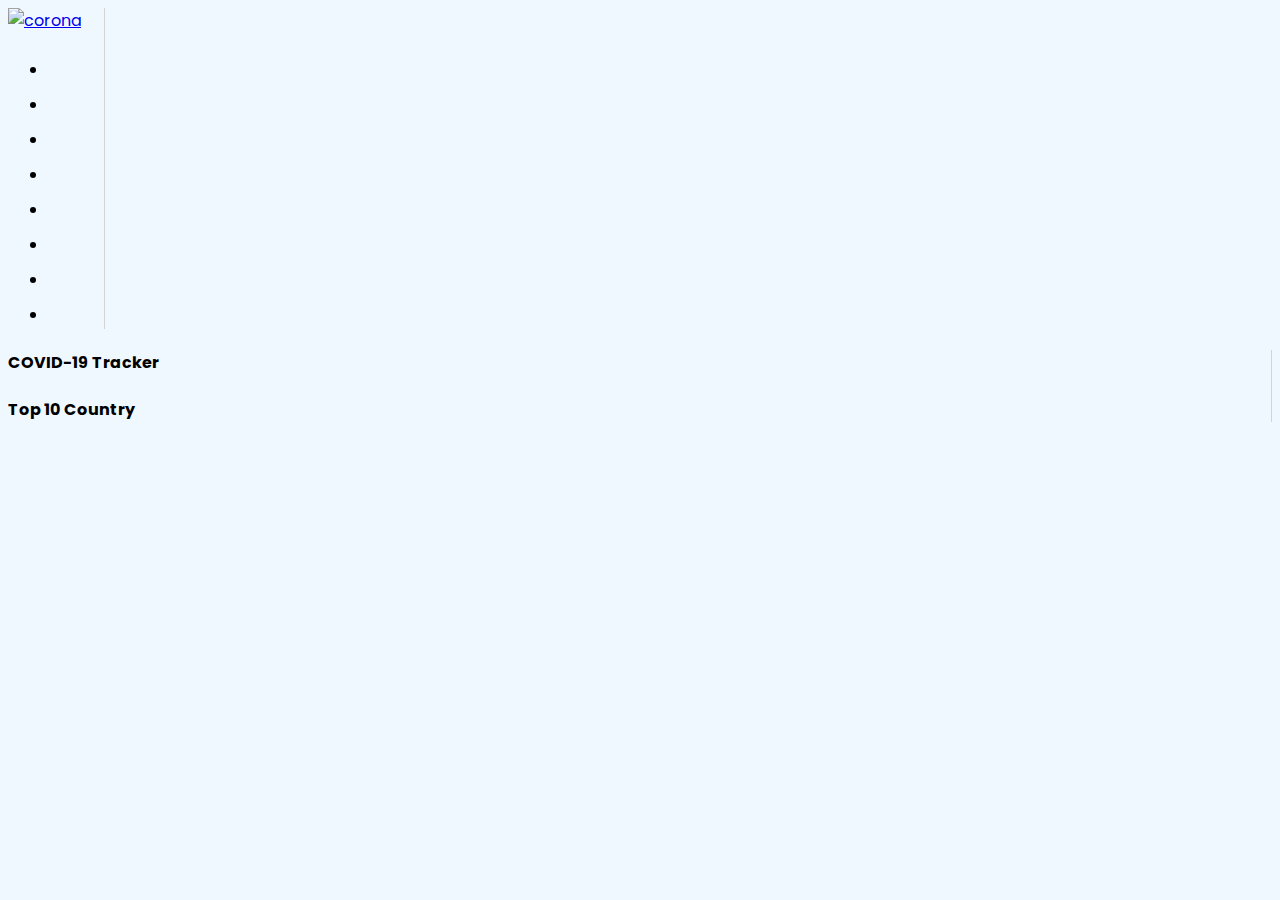
==== tracker02.html @ 98ab6f69 "baseTracker" ====
<!DOCTYPE html>
<html lang="en">
  <head>
    <meta charset="UTF-8" />
    <meta http-equiv="X-UA-Compatible" content="IE=edge" />
    <meta name="viewport" content="width=device-width, initial-scale=1.0" />
    <title>Traker 02</title>

    <!-- Boostrap cdn styles -->
    <link
      href="https://cdn.jsdelivr.net/npm/bootstrap@5.1.3/dist/css/bootstrap.min.css"
      rel="stylesheet"
      integrity="sha384-1BmE4kWBq78iYhFldvKuhfTAU6auU8tT94WrHftjDbrCEXSU1oBoqyl2QvZ6jIW3"
      crossorigin="anonymous"
    />
    <!-- My Styles Css -->
    <link rel="stylesheet" href="./css/styles.css" />
    <!-- Font Awesome -->
    <link
      rel="stylesheet"
      href="https://cdnjs.cloudflare.com/ajax/libs/font-awesome/6.0.0-beta3/css/all.min.css"
      integrity="sha512-Fo3rlrZj/k7ujTnHg4CGR2D7kSs0v4LLanw2qksYuRlEzO+tcaEPQogQ0KaoGN26/zrn20ImR1DfuLWnOo7aBA=="
      crossorigin="anonymous"
      referrerpolicy="no-referrer"
    />
  </head>
  <body>
    <main class="d-flex">
      <section>
        <div
          class="d-flex flex-column flex-shrink-0 bg-gray-tracker col-2 vh-100 d-flex justify-content-center bar-tracker"
          style="width: 6rem"
        >
          <a
            href="./index.html"
            class="d-block d-flex justify-content-center align-items-center pt-4 pb-4"
            ><img
              class="logo-traker rotate"
              src="./images/coronavirus.png"
              alt="corona"
          /></a>
          <ul class="nav nav-pills nav-flush flex-column mb-auto text-center">
            <li class="nav-item">
              <a href="./traker01.html" class="nav-link">
                <i class="far fa-clock text-blue-primary icon-track"></i>
              </a>
            </li>
            <li class="nav-item">
              <a href="./tracker02.html" class="nav-link">
                <i class="fas fa-bars text-blue-primary icon-track"></i>
              </a>
            </li>
            <li class="nav-item">
              <a href="./tracker03.html" class="nav-link">
                <i class="fas fa-th-large text-blue-primary icon-track"></i>
              </a>
            </li>
            <li class="nav-item">
              <a href="./tracker04.html" class="nav-link">
                <i class="far fa-folder text-blue-primary icon-track"></i>
              </a>
            </li>
            <li class="nav-item">
              <a href="./tracker05.html" class="nav-link">
                <i class="fas fa-crop-alt text-blue-primary icon-track"></i>
              </a>
            </li>
            <li class="nav-item">
              <a href="./tracker06.html" class="nav-link">
                <i class="fas fa-random text-blue-primary icon-track"></i>
              </a>
            </li>
            <li class="nav-item">
              <a href="./tracker07.html" class="nav-link">
                <i
                  class="fas fa-globe-americas text-blue-primary icon-track"
                ></i>
              </a>
            </li>
            <li class="nav-item">
              <a href="./tracker08.html" class="nav-link">
                <i class="far fa-comment-alt text-blue-primary icon-track"></i>
              </a>
            </li>
          </ul>

          <div class="d-flex flex-column btn-circle-content">
            <card
              class="btn-circle btn-circle-track bg-blue d-flex justify-content-center align-items-center"
            >
              <i class="fas fa-headset fs-4"></i>
            </card>
            <card
              class="btn-circle btn-circle-track bg-green d-flex justify-content-center align-items-center"
            >
              <i class="fas fa-shopping-cart fs-4"></i>
            </card>
          </div>
        </div>
      </section>

      <section class="nav-info bg-white">
        <div class="d-flex flex-column" style="width: 25rem">
          <h4 class="py-4 p-4 pb-0 fw-bold fs-3">COVID-19 Tracker</h4>

          <div class="total-cases p-3" id="barra_info_superior">
            <!-- <div
              class="card border-0 bg-tracker-pink p-3 mb-3 d-flex flex-row align-items-center justify-content-between total-case"
            >
              <p class="mb-0 me-4 text-blue-primary fw-bold">Total Case</p>
              <span class="text-secondary letter-button-tracker"
                >+145641544</span
              >
              <span class="fs-3 text-danger fw-bold">38784564</span>
            </div>
            <div
              class="card border-0 bg-tracker-pink2 p-3 mb-3 d-flex flex-row align-items-center justify-content-between active-case"
            >
              <p class="mb-0 me-4 text-blue-primary fw-bold">Active Case</p>
              <span class="fs-3 text-orange fw-bold">378574839</span>
            </div>
            <div
              class="card border-0 bg-tracker-green p-3 mb-3 d-flex flex-row align-items-center justify-content-between recovered-case"
            >
              <p class="mb-0 me-4 text-blue-primary fw-bold">Recovered Case</p>
              <span class="text-secondary letter-button-tracker">+0</span>
              <span class="fs-3 text-success fw-bold">38745645</span>
            </div>
            <div
              class="card border-0 bg-tracker-blue p-3 mb-3 d-flex flex-row align-items-center justify-content-between deaths-case"
            >
              <p class="mb-0 me-4 text-blue-primary fw-bold">Deaths Case</p>
              <span class="text-secondary letter-button-tracker">+874545</span>
              <span class="fs-3 text-primary fw-bold">38745645</span>
            </div> -->
          </div>
          <div class="Top 10 Country p-3">
            <h4 class="fs-3">Top 10 Country</h4>
            <div class="p-3" id="barra_paises">

            </div>
            <!-- <h4 class="fs-3">Top 10 Country</h4>
            <div
              class="card d-flex flex-row justify-content-between align-items-center p-2 shadow-sm border-1 countries"
            >
              <div
                class="d-flex flex-row justify-content-center align-items-center"
              >
                <img
                  class="img-countries me-2"
                  src="./images/bandera_colombia.png"
                  alt="fly"
                />
                <p class="mb-0">USA</p>
              </div>
              <div>
                <p class="mb-0 text-blue-primary">546467644</p>
              </div>
            </div>
          </div>
        </div> -->
      </section>

      <section class="track01 bg-warning w-100 p-3" id="track01">
        <!-- <div class="card">
          <div
            class="d-flex flex-row justify-content-between align-items-center"
          >
            <div class="">
              <div class="form-group">
                  <select name="" id="select_countries" class="btn" onchange="khowCountry()">
                      
                  </select>
              </div>
            </div>
            <div>
              <p>Fecha</p>
            </div>
          </div>
        </div>

        <div class="card" id="cardCountry">

        </div> -->
      </section>
    </main>

    <!-- Script Boosttrap -->
    <script
      src="https://cdn.jsdelivr.net/npm/bootstrap@5.1.3/dist/js/bootstrap.bundle.min.js"
      integrity="sha384-ka7Sk0Gln4gmtz2MlQnikT1wXgYsOg+OMhuP+IlRH9sENBO0LRn5q+8nbTov4+1p"
      crossorigin="anonymous"
    ></script>
    <!-- Script js main -->
    <script src="./js/track02.js"></script>
  </body>
</html>
---- css/styles.css ----
@import url("https://fonts.googleapis.com/css2?family=Poppins:ital,wght@0,100;0,200;0,300;0,400;0,500;0,600;0,700;0,800;0,900;1,100;1,200;1,300;1,400;1,500;1,600;1,700;1,800;1,900&display=swap");
* {
    transition: all 0.2s ease-in;
}

.title_wash {
    font-family: "Poppins", sans-serif;
    color: #121158;
    padding-top: 2rem;
}

.subtitle_wash {
    font-family: "Poppins", sans-serif;
    color: #293f73;
}

.img_wash {
    padding: 2rem;
}


/*------card_phone-------*/

.app-wrapper {
  padding: 100px 130px;
  border-radius: 10px;
  margin-top: 100px;
  padding: 100px 130px;
  border-radius: 10px;
  margin-top: 100px;
}

.app-bg {
    background: linear-gradient(to right, #1e0c9d, #06cdec);
    border-radius: 1rem;
    padding: 2rem;
}

.app-wrap h1 {
    font-size: 50px;
    font-weight: bold;
    line-height: 60px;
    margin-bottom: 20px;
    letter-spacing: 1px;
}

.app-wrap p {
    color: #eee;
}

.app-wrap .app-phone {
    float: right;
    position: absolute;
}

.img-phone {
  vertical-align: middle;
  border-style: none;
  width: auto;
  transform: translateY(-9rem);
}
@media (max-width: 960px) {
    .img-phone {
        transform: translateY(1rem);
    }
    
}

.app-wrap-content {
   display: flex;
   flex-direction: column;
   padding: 1rem 4rem 4rem 4rem;
}

.section_news {
    padding: 60px;
}

.title_news {
    font-family: "Poppins", sans-serif;
    color: #121158;
    padding-top: 100px;
}

.subtitle_news {
    color: #293f73;
}

.footer-wraper {
    padding: 70px;
    background-color: #1b2a4e;
}

.bottom-logo {
    padding: 5px;
    line-height: 30px;
}

.social-share a {
    color: white;
    width: 40px;
    border-radius: 50%;
    padding: 5px;
    background-color: #293F73;
}

.social-share a:hover {
    background-color: #fff;
    transition: all 0.5s;
    color: #1b2a4e;
}

.parrafo_footer {
    font-size: 13px;
    color: #8686b5;
}

.copyright {
    margin: 0;
    font-size: 13px;
    color: #8686b5;
}

span {
    color: white;
}

.lower-footer {
    background-color: #1b2a4e;
}

.widget-title {
    color: white;
    font-size: 15px;
    font-weight: 600;
}

.bottom-widget {
    font-size: 13px;
    color: #8686b5;
    line-height: 1.75;
}

.bottom-widget li {
    list-style: none;
}

.bottom-widget a {
    list-style: none;
    text-decoration: none;
    text-align: center;
    color: #8686b5;
    line-height: 3;
}

.parrafo_news {
    color: #121158;
    font-weight: 700;
}

.item_news {
    color: #3639AE;
    font-weight: bold;
}

.card-body {
    line-height: 3;
}

.post-meta {
    display: flex;
    list-style: none;
    justify-content: space-between;
}

.bi-chat-left {
    color: gray;
    padding-right: 10px;
}

.bi-stopwatch {
    color: gray;
    padding-right: 10px;
}

.item_new {
    color: gray;
}

.spreads {
    margin-top: 5%;
}

.title {
    color: #121158;
    font-family: "Poppins", sans-serif;
    margin-top: 10%;
}

.title2 {
    color: #293f73;
    font-size: 53px;
    font-weight: 680;
    margin-bottom: 50px;
    font-family: "Poppins", sans-serif;
}

.imagen {
    margin-top: 50px;
    border-radius: 10px 10px 0 0;
    overflow: hidden;
    box-shadow: 0px 30px 60px rgba(132, 132, 167, 0.45);
}

img {
    height: 100%;
    width: 100%;
}

.content {
    background: #fff;
    box-shadow: 0px 30px 60px rgba(160, 159, 202, 0.45);
    padding: 30px;
    border-radius: 0 0 10px 10px;
    position: relative;
    margin-top: 0px;
}

.content h4 {
    font-size: 24px;
    font-weight: bold;
    margin-bottom: 15px !important;
    color: #121158;
    font-family: "Poppins", sans-serif;
}

.content p {
    font-size: 16px;
    color: #515184;
    font-family: "Poppins", sans-serif;
}

:root {
    --blue: #007bff;
    --indigo: #6610f2;
    --purple: #6f42c1;
    --pink: #e83e8c;
    --red: #dc3545;
    --orange: #fd7e14;
    --yellow: #ffc107;
    --green: #28a745;
    --teal: #20c997;
    --cyan: #17a2b8;
    --white: #fff;
    --gray: #6c757d;
    --gray-dark: #343a40;
    --primary: #3639AE;
    --secondary: #673BB7;
    --success: #10d876;
    --info: #2754e6;
    --warning: #FE9431;
    --danger: #E50202;
    --light: #F8F9FE;
    --dark: #262F5A;
}

body {
    font-size: 1rem;
    font-family: 'Poppins', sans-serif;
    background: aliceblue;
}

.bg-blue-primary {
    background-color: #3639AE !important;
}

.text-blue-primary {
    color: #3639AE !important;
}

.text-blue-secondary {
    color: #673BB7 !important;
}

.text-blue-dark {
    color: #262F5A !important;
}

.front {
    z-index: 100;
}

.header {
    height: 100vh;
    background-image: linear-gradient(to right, rgba(30, 12, 124, 0.75), rgba(6, 205, 236, 0.75)), url(../images/3626307.jpg);
    background-size: cover;
    background-repeat: no-repeat;
    position: relative;
}

.btn-nav {
    border-top-left-radius: 1rem;
    border-top-right-radius: 1rem;
    border-bottom-right-radius: 1rem;
    border-bottom-left-radius: 1rem;
    padding-right: 2rem !important;
    padding-left: 2rem !important;
}

#mynav {
    transition: all 0.3s ease-in;
}


/* .header ::before {
    position: absolute;
    left:0;
    top: 0;
    width: 100%;
    height: 100%;
    content: "";
    background: linear-gradient(to right, #1e0c9d, #06cdec);
    opacity: .10;
    z-index: -1;
 }  */

@media (max-width: 1450px) {
    .header {
        height: 850px;
    }
}

@media (max-width: 1200px) {
    .header {
        height: 900px;
    }
}

@media (max-width: 1000px) {
    .header {
        height: 950px;
    }
}

@media (max-width: 768px) {
    .header {
        height: 1200px;
    }
}

@media (max-width: 450px) {
    .header {
        height: 1100px;
    }
}

img {
    height: 100%;
}

.logo {
    font-size: 1.5rem;
    text-transform: uppercase;
}

.logo img {
    height: 2rem;
    width: 2rem;
    margin-bottom: 0.2rem;
}

.rotate {
    animation: rotation 6s infinite linear;
}

.text-banner {
    font-size: 1.1rem;
}

.card-banner {
    width: 20rem;
}


/* .btn-circle-content {

} */

.btn-circle-content {
    position: fixed;
    z-index: 1000;
    bottom: 1rem;
}

.btn-circle {
    margin: 0.3rem 0;
    margin-left: -3rem;
    border-radius: 50%;
    width: 3rem;
    height: 3rem;
    cursor: pointer;
}

@media (max-width: 640px) {
    .btn-circle {
        margin-left: 0;
    }
}

.btn-circle:hover {
    transition: 0.2s ease-in;
    width: 10rem;
    border-top-left-radius: 2rem;
    border-bottom-left-radius: 2rem;
    border-top-right-radius: 2rem;
    border-bottom-right-radius: 2rem;
}

.btn-circle i {
    color: #e1e1e1;
}

.bg-orange {
    background-color: var(--orange);
}

.bg-blue {
    background-color: var(--teal);
}

.bg-green {
    background-color: var(--green);
}

.bg-gray-tracker {
    background-color: aliceblue !important;
}

.banner {
    padding-top: 10rem;
}

.banner-left img {
    height: 55%;
    width: auto;
}

@media(max-width: 640px) {
    .banner-left img {
        margin-top: 2rem;
    }
}


/* @media (mix-width:1440px) {
    .banner-left img {
        height: 55% !important;
        width: auto;
    }
}
@media (max-height: 990px) {
    .banner-left img {
        height: 45%;
        width: auto;
    }
} */

.symptom img {
    width: auto;
}

.prevent img {
    width: auto;
}

@media (max-width: 450px) {
    .banner-left img {
        height: 40%;
    }
}

.symptom {
    background: aliceblue;
}

.symptom img {
    height: 6.2rem;
}

.slide {
    min-height: 70vh;
    background-size: cover;
    background-position: center;
    padding: 2rem 9%;
    display: flex;
    align-items: center;
}

.prevent {
    background-color: #f0f0f0 !important;
}

.prevent-card {
    width: 600px;
    height: 300px;
}

.prevent-card-img {
    padding: 1rem;
    border-radius: 50%;
    background-color: white;
}

.prevent img {
    height: 8rem;
    width: 7rem;
}

.hexagon {
    position: relative;
    width: 150px;
    height: 86.60px;
    background-color: #64C7CC;
    margin: 43.30px 0;
}

.hexagon:before,
.hexagon:after {
    content: "";
    position: absolute;
    width: 0;
    border-left: 75px solid transparent;
    border-right: 75px solid transparent;
}

.hexagon:before {
    bottom: 100%;
    border-bottom: 43.30px solid #64C7CC;
}

.hexagon:after {
    top: 100%;
    width: 0;
    border-top: 43.30px solid #64C7CC;
}

@keyframes rotation {
    from {
        transform: rotate(0deg);
    }
    to {
        transform: rotate(359deg);
    }
}

.probando {
    cursor: pointer;
}

.probando p {
    display: none;
}

.active {
    display: inline-block !important;
}

.faq {
    background: url(../images/slide-1.jpg) center center/cover no-repeat local;
    background-size: cover;
    background-position: center;
    position: relative;
    margin-top: 5%;
}

.faq:after {
    position: absolute;
    left: 0;
    top: 0;
    width: 100%;
    height: 100%;
    content: "";
    background: linear-gradient(to right, #1e0c9d, #06cdec);
    opacity: 0.95;
}

.faq .container {
    position: relative;
    z-index: 2;
}

.panel {
    background-color: rgba(30, 12, 157, 0.5);
    padding: 20px;
    border: 1px rgba(255, 255, 255, 0.2) solid;
    border-radius: 10px;
    margin-bottom: 20px;
    transition: all 0.4s linear !important;
}

.panel-title a {
    color: white;
    text-decoration: none;
    font-family: "Poppins", sans-serif;
    margin-bottom: 8px;
}

.panel-body p {
    color: white;
    font-family: "Poppins", sans-serif;
    font-size: 16px;
}

.active {
    display: inline-block !important;
}

.panel-body {
    display: none;
}


/*# sourceMappingURL=styles.css.map */


/* *********************************************************************** */


/* Styles Traker */


/* *********************************************************************** */

.logo-traker {
    height: 3.4rem;
    width: 3.4rem;
}

.bar-tracker {
    border-right: solid 0.12rem lightgrey;
}

.icon-track {
    font-size: 1.5rem;
    border-radius: 0.5rem;
    padding: 1rem 1.3rem;
}

.icon-track:hover {
    background-color: #3639AE;
    color: white !important;
}

.btn-circle-track {
    margin-left: 1.2rem;
}

.nav-info {
    border-right: solid 0.12rem lightgrey;
}
.text-orange {
    color: orange;
}

.bg-tracker-pink {
    background-color:#fff2f2;
}

.bg-tracker-pink2 {
    background-color: #fff9f1;
}

.bg-tracker-green {
    background-color: #edffec;
}

.bg-tracker-blue {
    background-color: #eefbff;
}

.letter-button-tracker {
    font-size: 0.8rem !important;
    background-color: white;
    padding: 0.3rem;
    border-radius: 0.2rem;
}

.img-countries {
    width: 2.5rem;
    height: 2rem;
}

.countries {
    transition: all 0.1 ease-in;
}

.countries:hover {
    transform: scale(1.030);
    transition: all 0.3 ease-in;
}

.total-case {
    transition: all 0.3 ease-in;
}
.total-case:hover {
    border: solid 0.15rem red !important;
    transform: scale(1.050);
    transition: all 0.3 ease-in;
}

.active-case {
    transition: all 0.3 ease-in;
}

.active-case:hover {
    border: solid 0.15rem orange !important;
    transform: scale(1.050);
    transition: all 0.3 ease-in;
}

.recovered-case {
    transition: all 0.3 ease-in;
}

.recovered-case:hover {
    border: solid 0.15rem green !important;
    transform: scale(1.050);
    transition: all 0.3 ease-in;
}

.deaths-case {
    transition: all 0.3 ease-in;
}

.deaths-case:hover {
    border: solid 0.15rem blue !important;
    transform: scale(1.050);
    transition: all 0.3 ease-in;
}

@media(max-width: 1200px) {
    .nav-info {
        display: none;
    }
}
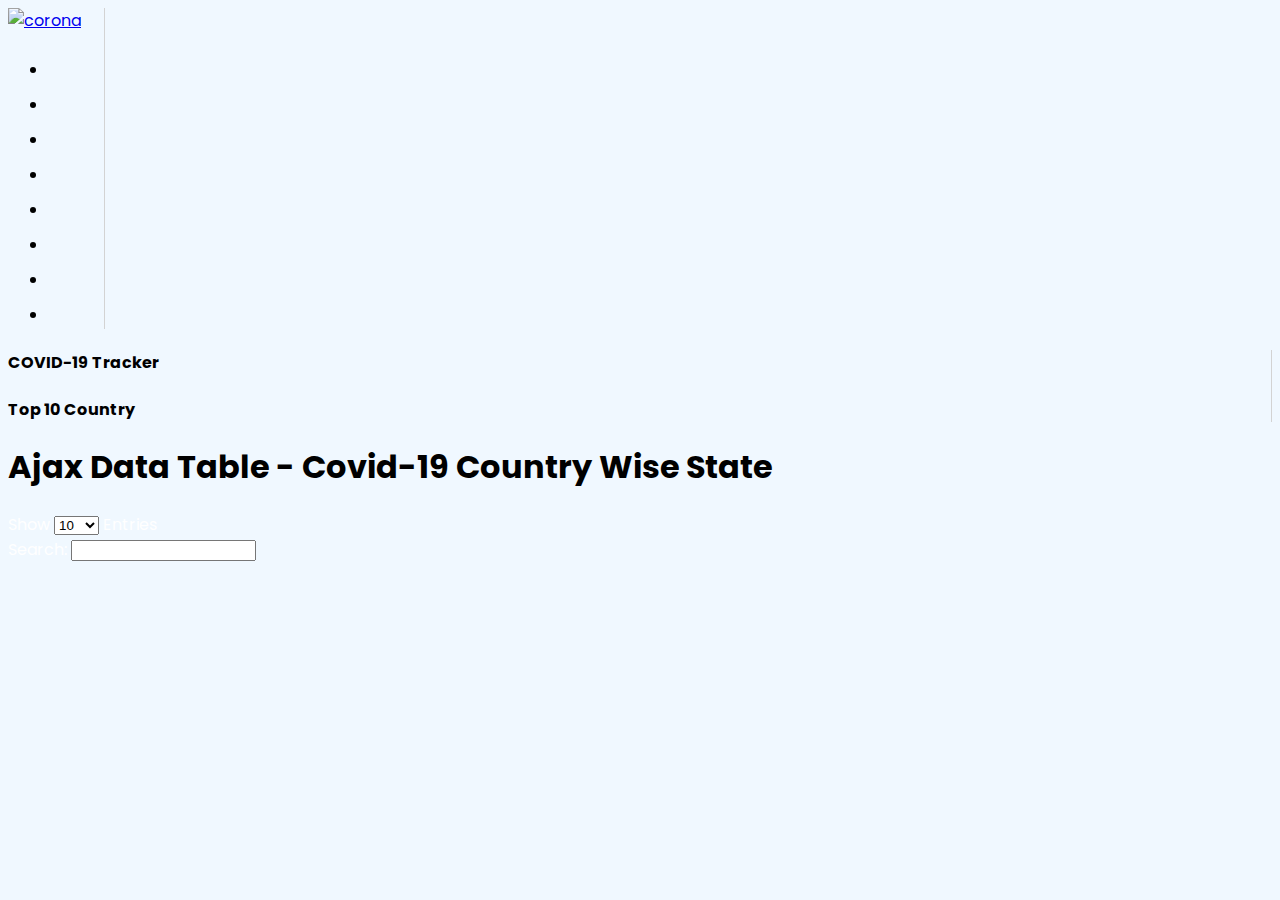
==== commit cd58edbf: "track01 funcionalidad" ====
--- a/tracker02.html
+++ b/tracker02.html
@@ -161,27 +161,33 @@
         </div> -->
       </section>
 
-      <section class="track01 bg-warning w-100 p-3" id="track01">
-        <!-- <div class="card">
+      <section class="track01 bg-gray-tracker w-100 p-4" id="track02">
+        <div class="card p-2 pt-3 pb-1 mt-2 border-0 border-bottom">
+          <h1 class="fs-4 ms-2">Ajax Data Table - Covid-19 Country Wise State</h1>
+        </div>
+        
+        <div class="card border-0 bg-white p-3 vh-100">
           <div
-            class="d-flex flex-row justify-content-between align-items-center"
+            class="d-flex flex-column flex-md-row justify-content-between align-items-center"
           >
             <div class="">
               <div class="form-group">
-                  <select name="" id="select_countries" class="btn" onchange="khowCountry()">
-                      
+                  <span class="me-2 text-dark ">Show</span>
+                  <select name="" id="select_countries" class="btn btn-outline-secondary bg-white me-2 text-dark" onchange="khowCountry()">
+                    <option value="10">10</option>  
+                    <option value="25">25</option>  
+                    <option value="50">50</option>  
+                    <option value="100">100</option>  
                   </select>
+                  <span class="text-dark">Entries</span>
               </div>
             </div>
-            <div>
-              <p>Fecha</p>
+            <div class="form-group">
+              <span class="text-dark">Search:</span>
+              <input type="text" class="rounded border-1 p-2">
             </div>
           </div>
         </div>
-
-        <div class="card" id="cardCountry">
-
-        </div> -->
       </section>
     </main>
 
--- a/css/styles.css
+++ b/css/styles.css
@@ -22,12 +22,12 @@
 /*------card_phone-------*/
 
 .app-wrapper {
-  padding: 100px 130px;
-  border-radius: 10px;
-  margin-top: 100px;
-  padding: 100px 130px;
-  border-radius: 10px;
-  margin-top: 100px;
+    padding: 100px 130px;
+    border-radius: 10px;
+    margin-top: 100px;
+    padding: 100px 130px;
+    border-radius: 10px;
+    margin-top: 100px;
 }
 
 .app-bg {
@@ -54,22 +54,22 @@
 }
 
 .img-phone {
-  vertical-align: middle;
-  border-style: none;
-  width: auto;
-  transform: translateY(-9rem);
-}
+    vertical-align: middle;
+    border-style: none;
+    width: auto;
+    transform: translateY(-9rem);
+}
+
 @media (max-width: 960px) {
     .img-phone {
         transform: translateY(1rem);
     }
-    
 }
 
 .app-wrap-content {
-   display: flex;
-   flex-direction: column;
-   padding: 1rem 4rem 4rem 4rem;
+    display: flex;
+    flex-direction: column;
+    padding: 1rem 4rem 4rem 4rem;
 }
 
 .section_news {
@@ -658,12 +658,16 @@
 .nav-info {
     border-right: solid 0.12rem lightgrey;
 }
+
 .text-orange {
     color: orange;
 }
+.text-darkred {
+    color: darkred;
+}
 
 .bg-tracker-pink {
-    background-color:#fff2f2;
+    background-color: #fff2f2;
 }
 
 .bg-tracker-pink2 {
@@ -676,6 +680,10 @@
 
 .bg-tracker-blue {
     background-color: #eefbff;
+}
+
+.bg-aliceblue {
+    background-color: aliceblue;
 }
 
 .letter-button-tracker {
@@ -702,6 +710,7 @@
 .total-case {
     transition: all 0.3 ease-in;
 }
+
 .total-case:hover {
     border: solid 0.15rem red !important;
     transform: scale(1.050);
@@ -742,4 +751,38 @@
     .nav-info {
         display: none;
     }
-}+}
+
+.card-animation {
+    transition: all 0.5 ease-in;
+}
+
+.card-animation:hover {
+    transform: translateY(-0.5rem);
+    transition: all 0.5 ease-in;
+}
+
+.card-total-cases {
+    position: relative;
+    overflow: hidden;
+    z-index: 2;
+}
+
+.card-total-cases img{
+  width: 8.5rem;
+  height: 8.5rem;
+  position: absolute;
+  right: 0;
+  top: 0;
+  z-index: 1;
+  opacity: 0.15;
+  transform: translate(1.5rem, -2rem);
+}
+
+.card-total-cases img:hover {
+    animation: rotation 6s infinite linear;
+}
+
+.card-animation02:hover img {
+    animation: rotation 6s infinite linear;
+}
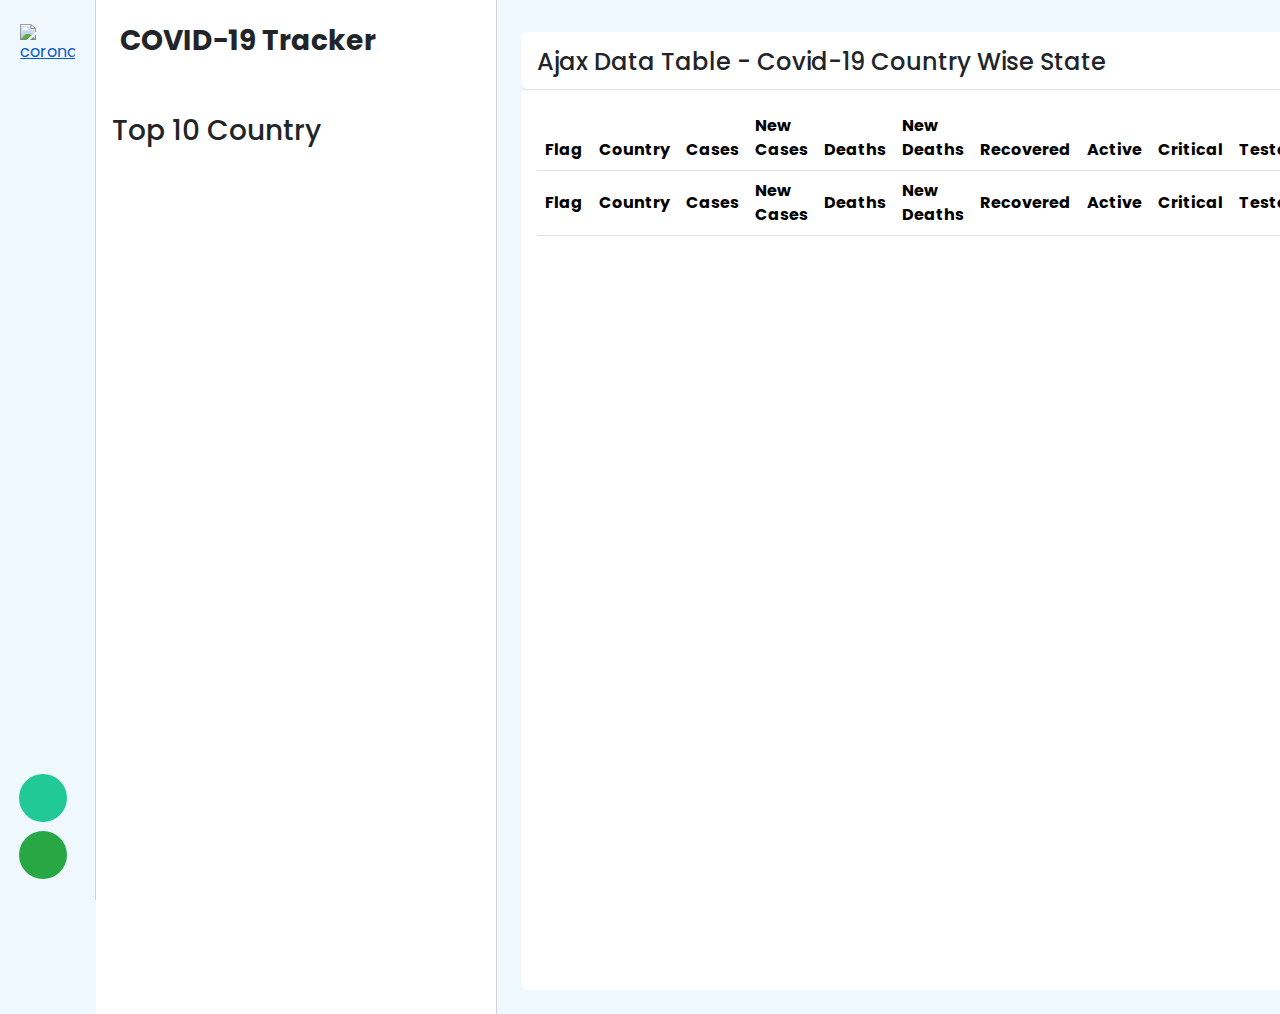
==== commit 9ff92c47: "track02medioxD" ====
--- a/tracker02.html
+++ b/tracker02.html
@@ -5,6 +5,8 @@
     <meta http-equiv="X-UA-Compatible" content="IE=edge" />
     <meta name="viewport" content="width=device-width, initial-scale=1.0" />
     <title>Traker 02</title>
+    <link rel="stylesheet" href="https://cdnjs.cloudflare.com/ajax/libs/twitter-bootstrap/5.0.1/css/bootstrap.min.css">
+    <link rel="stylesheet" href="https://cdn.datatables.net/1.11.4/css/dataTables.bootstrap5.min.css">
 
     <!-- Boostrap cdn styles -->
     <link
@@ -100,7 +102,7 @@
       </section>
 
       <section class="nav-info bg-white">
-        <div class="d-flex flex-column" style="width: 25rem">
+        <div class="d-flex flex-column overflow-auto vh-100" id="cards-container"style="width: 25rem">
           <h4 class="py-4 p-4 pb-0 fw-bold fs-3">COVID-19 Tracker</h4>
 
           <div class="total-cases p-3" id="barra_info_superior">
@@ -167,7 +169,7 @@
         </div>
         
         <div class="card border-0 bg-white p-3 vh-100">
-          <div
+          <!-- <div
             class="d-flex flex-column flex-md-row justify-content-between align-items-center"
           >
             <div class="">
@@ -186,12 +188,60 @@
               <span class="text-dark">Search:</span>
               <input type="text" class="rounded border-1 p-2">
             </div>
-          </div>
+          </div> -->
+          <table id="example" class="table table-striped" style="width:100%">
+            <thead>
+                <tr>
+                    <th>Flag</th>
+                    <th>Country</th>
+                    <th>Cases</th>
+                    <th>New Cases</th>
+                    <th>Deaths</th>
+                    <th>New Deaths</th>
+                    <th>Recovered</th>
+                    <th>Active</th>
+                    <th>Critical</th>
+                    <th>Tested</th>
+                </tr>
+            </thead>
+            <tbody id="bodyTable">
+                <!-- <tr>
+                    <td>bandera</td>
+                    <td>pais</td>
+                    <td>casos totales</td>
+                    <td>casos nuevos </td>
+                    <td>muertes totales</td>
+                    <td>muertes nuevas</td>
+                    <td>recuperados</td>
+                    <td>asctivos</td>
+                    <td>criticos</td>
+                    <td>testeados</td>
+                </tr> -->
+            </tbody>
+            <tfoot>
+                <tr>
+                  <th>Flag</th>
+                  <th>Country</th>
+                  <th>Cases</th>
+                  <th>New Cases</th>
+                  <th>Deaths</th>
+                  <th>New Deaths</th>
+                  <th>Recovered</th>
+                  <th>Active</th>
+                  <th>Critical</th>
+                  <th>Tested</th>
+                </tr>
+            </tfoot>
+        </table>
         </div>
       </section>
     </main>
 
     <!-- Script Boosttrap -->
+
+    <script src="https://code.jquery.com/jquery-3.5.1.js"></script> 
+    <script src="https://cdn.datatables.net/1.11.4/js/jquery.dataTables.min.js"></script> 
+    <script src="https://cdn.datatables.net/1.11.4/js/dataTables.bootstrap5.min.js"></script> 
     <script
       src="https://cdn.jsdelivr.net/npm/bootstrap@5.1.3/dist/js/bootstrap.bundle.min.js"
       integrity="sha384-ka7Sk0Gln4gmtz2MlQnikT1wXgYsOg+OMhuP+IlRH9sENBO0LRn5q+8nbTov4+1p"
--- a/css/styles.css
+++ b/css/styles.css
@@ -22,12 +22,12 @@
 /*------card_phone-------*/
 
 .app-wrapper {
-    padding: 100px 130px;
-    border-radius: 10px;
-    margin-top: 100px;
-    padding: 100px 130px;
-    border-radius: 10px;
-    margin-top: 100px;
+  padding: 100px 130px;
+  border-radius: 10px;
+  margin-top: 100px;
+  padding: 100px 130px;
+  border-radius: 10px;
+  margin-top: 100px;
 }
 
 .app-bg {
@@ -54,22 +54,22 @@
 }
 
 .img-phone {
-    vertical-align: middle;
-    border-style: none;
-    width: auto;
-    transform: translateY(-9rem);
-}
-
+  vertical-align: middle;
+  border-style: none;
+  width: auto;
+  transform: translateY(-9rem);
+}
 @media (max-width: 960px) {
     .img-phone {
         transform: translateY(1rem);
     }
+    
 }
 
 .app-wrap-content {
-    display: flex;
-    flex-direction: column;
-    padding: 1rem 4rem 4rem 4rem;
+   display: flex;
+   flex-direction: column;
+   padding: 1rem 4rem 4rem 4rem;
 }
 
 .section_news {
@@ -658,7 +658,6 @@
 .nav-info {
     border-right: solid 0.12rem lightgrey;
 }
-
 .text-orange {
     color: orange;
 }
@@ -667,7 +666,7 @@
 }
 
 .bg-tracker-pink {
-    background-color: #fff2f2;
+    background-color:#fff2f2;
 }
 
 .bg-tracker-pink2 {
@@ -693,6 +692,20 @@
     border-radius: 0.2rem;
 }
 
+#cards-container::-webkit-scrollbar {
+    width: 4px;
+    background-color: #F5F5F5;
+}
+
+
+#cards-container::-webkit-scrollbar-track {
+    box-shadow: inset 0 0 6px rgba(104, 140, 240, 0.3);
+  }
+
+#cards-container::-webkit-scrollbar-thumb {
+    background-color: lightgray;
+}
+
 .img-countries {
     width: 2.5rem;
     height: 2rem;
@@ -710,7 +723,6 @@
 .total-case {
     transition: all 0.3 ease-in;
 }
-
 .total-case:hover {
     border: solid 0.15rem red !important;
     transform: scale(1.050);
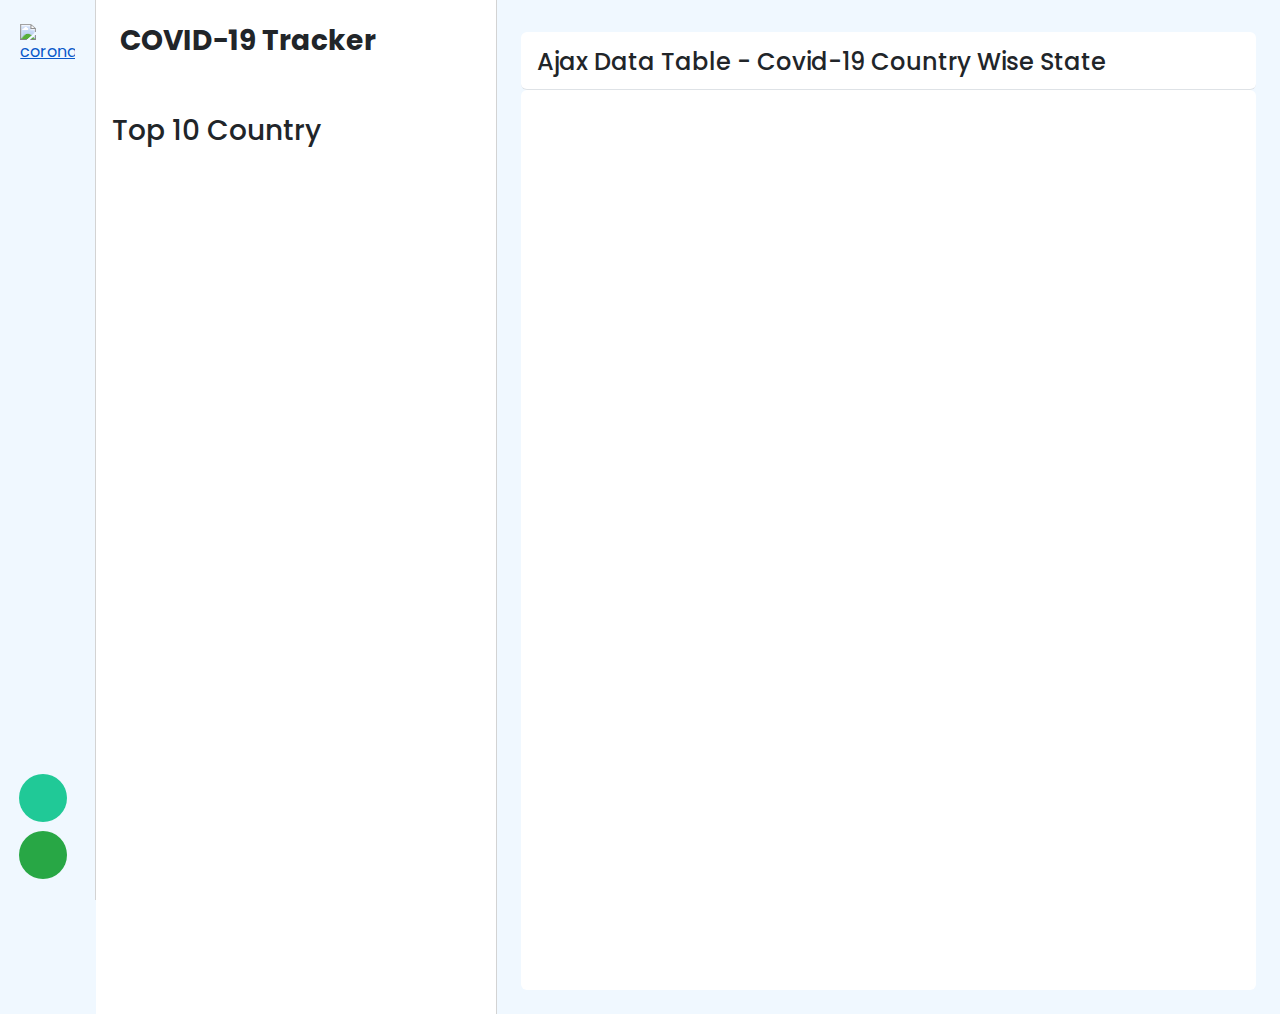
==== commit 7f8da5ce: "tablajaja" ====
--- a/tracker02.html
+++ b/tracker02.html
@@ -4,7 +4,8 @@
     <meta charset="UTF-8" />
     <meta http-equiv="X-UA-Compatible" content="IE=edge" />
     <meta name="viewport" content="width=device-width, initial-scale=1.0" />
-    <title>Traker 02</title>
+    <title>CoviMap - Coronavirus (Covid-19)</title>
+    <link rel="icon" href="./images/coronavirus.png">
     <link rel="stylesheet" href="https://cdnjs.cloudflare.com/ajax/libs/twitter-bootstrap/5.0.1/css/bootstrap.min.css">
     <link rel="stylesheet" href="https://cdn.datatables.net/1.11.4/css/dataTables.bootstrap5.min.css">
 
@@ -189,8 +190,8 @@
               <input type="text" class="rounded border-1 p-2">
             </div>
           </div> -->
-          <table id="example" class="table table-striped" style="width:100%">
-            <thead>
+          <table id="myTable" class="table table-striped" style="width:100%">
+            <!-- <thead>
                 <tr>
                     <th>Flag</th>
                     <th>Country</th>
@@ -203,8 +204,8 @@
                     <th>Critical</th>
                     <th>Tested</th>
                 </tr>
-            </thead>
-            <tbody id="bodyTable">
+            </thead> -->
+            <!-- <tbody id="bodyTable"> -->
                 <!-- <tr>
                     <td>bandera</td>
                     <td>pais</td>
@@ -217,8 +218,8 @@
                     <td>criticos</td>
                     <td>testeados</td>
                 </tr> -->
-            </tbody>
-            <tfoot>
+            <!-- </tbody> -->
+            <!-- <tfoot>
                 <tr>
                   <th>Flag</th>
                   <th>Country</th>
@@ -231,7 +232,7 @@
                   <th>Critical</th>
                   <th>Tested</th>
                 </tr>
-            </tfoot>
+            </tfoot> -->
         </table>
         </div>
       </section>
--- a/css/styles.css
+++ b/css/styles.css
@@ -1,6 +1,65 @@
 @import url("https://fonts.googleapis.com/css2?family=Poppins:ital,wght@0,100;0,200;0,300;0,400;0,500;0,600;0,700;0,800;0,900;1,100;1,200;1,300;1,400;1,500;1,600;1,700;1,800;1,900&display=swap");
 * {
     transition: all 0.2s ease-in;
+}
+
+
+/* Styles Loader */
+
+.loader {
+    background: rgba(0, 0, 0, 1);
+    position: fixed;
+    z-index: 1000000;
+    height: 100vh;
+    width: 100%;
+    border: none;
+    animation: none;
+    display: flex;
+    justify-content: center;
+    align-items: center;
+    animation: myLoader 2s ease 0s 1 normal forwards;
+}
+
+@keyframes myLoader {
+    0% {
+        opacity: 1;
+    }
+    100% {
+        opacity: 0;
+    }
+}
+
+.spinner {
+    width: 56px;
+    height: 56px;
+    display: grid;
+}
+
+.spinner::before,
+.spinner::after {
+    content: "";
+    grid-area: 1/1;
+    background: var(--c) 50% 0, var(--c) 50% 100%, var(--c) 100% 50%, var(--c) 0 50%;
+    background-size: 13px 13px;
+    background-repeat: no-repeat;
+    animation: spinner-3hs4a3 1s infinite;
+}
+
+.spinner::before {
+    --c: radial-gradient(farthest-side, #474bff 92%, #0000);
+    margin: 4px;
+    background-size: 9px 9px;
+    animation-timing-function: linear;
+}
+
+.spinner::after {
+    --c: radial-gradient(farthest-side, #474bff 92%, #0000);
+}
+
+@keyframes spinner-3hs4a3 {
+    100% {
+        transform: rotate(.5turn);
+    }
 }
 
 .title_wash {
@@ -22,22 +81,37 @@
 /*------card_phone-------*/
 
 .app-wrapper {
-  padding: 100px 130px;
-  border-radius: 10px;
-  margin-top: 100px;
-  padding: 100px 130px;
-  border-radius: 10px;
-  margin-top: 100px;
-}
-
+    padding: 100px 130px;
+    border-radius: 10px;
+    margin-top: 100px;
+    padding: 100px 130px;
+    border-radius: 10px;
+    margin-top: 100px;
+}
+@media (max-width: 640px){
+    .app-wrapper{
+        padding: 0;
+        width: 95%;
+        display: flex;
+        justify-content: center;
+        border-radius: 0;
+        margin-top: 0;
+        padding: 0;
+        border-radius: 0;
+        margin: 0 auto;
+    }
+    .container_phone{
+        display: flex;
+        justify-content: center;
+    }
+}
 .app-bg {
     background: linear-gradient(to right, #1e0c9d, #06cdec);
     border-radius: 1rem;
-    padding: 2rem;
+    padding: 1rem;
 }
 
 .app-wrap h1 {
-    font-size: 50px;
     font-weight: bold;
     line-height: 60px;
     margin-bottom: 20px;
@@ -53,23 +127,38 @@
     position: absolute;
 }
 
-.img-phone {
-  vertical-align: middle;
-  border-style: none;
-  width: auto;
-  transform: translateY(-9rem);
-}
+.container_phone {
+    width: auto;
+    transform: translateY(-9rem);
+}
+
+@media (max-width: 950px) {
+    .container_phone{
+        width: 100%;
+        margin-top: 90px;
+        display: flex;
+        justify-content: center;
+        align-items: center;
+    }
+}
+
+
 @media (max-width: 960px) {
     .img-phone {
         transform: translateY(1rem);
     }
-    
+}
+
+.container_btn{
+    display: flex;
+    width: 100%;
+    justify-content: start;
 }
 
 .app-wrap-content {
-   display: flex;
-   flex-direction: column;
-   padding: 1rem 4rem 4rem 4rem;
+    display: flex;
+    flex-direction: column;
+    padding: 1rem 4rem 4rem 4rem;
 }
 
 .section_news {
@@ -139,6 +228,9 @@
     font-size: 13px;
     color: #8686b5;
     line-height: 1.75;
+    display: flex;
+    justify-content: center;
+    flex-direction: column;
 }
 
 .bottom-widget li {
@@ -167,24 +259,24 @@
     line-height: 3;
 }
 
-.post-meta {
+.post-item {
     display: flex;
     list-style: none;
-    justify-content: space-between;
+    font-size: .6rem;
 }
 
 .bi-chat-left {
     color: gray;
-    padding-right: 10px;
-}
+}
+
 
 .bi-stopwatch {
     color: gray;
-    padding-right: 10px;
 }
 
 .item_new {
     color: gray;
+    padding-left: 20px;
 }
 
 .spreads {
@@ -210,10 +302,10 @@
     border-radius: 10px 10px 0 0;
     overflow: hidden;
     box-shadow: 0px 30px 60px rgba(132, 132, 167, 0.45);
-}
-
-img {
-    height: 100%;
+    width: 100%;
+}
+
+.img {
     width: 100%;
 }
 
@@ -270,6 +362,24 @@
     background: aliceblue;
 }
 
+svg path {
+    fill: #00394f;
+    stroke: #eee;
+    stroke-width: .25;
+}
+
+svg path {
+    fill: #3839AE;
+    stroke: #eee;
+    stroke-width: .25;
+}
+
+svg path:hover {
+    fill: #673BB7;
+    transition: 0.6s;
+    cursor: pointer;
+}
+
 .bg-blue-primary {
     background-color: #3639AE !important;
 }
@@ -324,6 +434,11 @@
     z-index: -1;
  }  */
 
+ @media (max-width: 4000px) {
+    .header {
+        height: 800px;
+    }
+ }
 @media (max-width: 1450px) {
     .header {
         height: 850px;
@@ -378,8 +493,77 @@
 }
 
 .card-banner {
-    width: 20rem;
-}
+    width: 22rem;
+    cursor: pointer;
+    animation: myCardCountry 2s ease-out 0s 1 normal forwards;
+}
+
+.card-banner-content {
+    animation: myCardCountryContent 2s ease-in 0s 1 normal forwards;
+}
+
+.card-banner img {
+    height: 3.2rem;
+    width: 5rem;
+}
+
+.card-banner h1 {
+    font-weight: bold;
+}
+
+.card-banner .botton-orange {
+    background-color:orange;
+    padding: 0.1rem 0.6rem;
+    border-radius: 0.2rem;
+    font-size: 0.8rem;
+}
+
+.card-banner .botton-green {
+    background-color: #10D876;
+    padding: 0.1rem 0.6rem;
+    border-radius: 0.2rem;
+    font-size: 0.8rem;
+}
+
+@keyframes myCardCountry {
+    0% {
+      transform: scale3d(1, 1, 1);
+    }
+  
+    30% {
+      transform: scale3d(1.25, 0.75, 1);
+    }
+  
+    40% {
+      transform: scale3d(0.75, 1.25, 1);
+    }
+  
+    50% {
+      transform: scale3d(1.15, 0.85, 1);
+    }
+  
+    65% {
+      transform: scale3d(0.95, 1.05, 1);
+    }
+  
+    75% {
+      transform: scale3d(1.05, 0.95, 1);
+    }
+  
+    100% {
+      transform: scale3d(1, 1, 1);
+    }
+  }
+
+  @keyframes myCardCountryContent {
+    0% {
+      opacity: 0;
+    }
+  
+    100% {
+      opacity: 1;
+    }
+  }
 
 
 /* .btn-circle-content {
@@ -658,15 +842,17 @@
 .nav-info {
     border-right: solid 0.12rem lightgrey;
 }
+
 .text-orange {
     color: orange;
 }
+
 .text-darkred {
     color: darkred;
 }
 
 .bg-tracker-pink {
-    background-color:#fff2f2;
+    background-color: #fff2f2;
 }
 
 .bg-tracker-pink2 {
@@ -697,10 +883,9 @@
     background-color: #F5F5F5;
 }
 
-
 #cards-container::-webkit-scrollbar-track {
     box-shadow: inset 0 0 6px rgba(104, 140, 240, 0.3);
-  }
+}
 
 #cards-container::-webkit-scrollbar-thumb {
     background-color: lightgray;
@@ -723,6 +908,7 @@
 .total-case {
     transition: all 0.3 ease-in;
 }
+
 .total-case:hover {
     border: solid 0.15rem red !important;
     transform: scale(1.050);
@@ -780,15 +966,15 @@
     z-index: 2;
 }
 
-.card-total-cases img{
-  width: 8.5rem;
-  height: 8.5rem;
-  position: absolute;
-  right: 0;
-  top: 0;
-  z-index: 1;
-  opacity: 0.15;
-  transform: translate(1.5rem, -2rem);
+.card-total-cases img {
+    width: 8.5rem;
+    height: 8.5rem;
+    position: absolute;
+    right: 0;
+    top: 0;
+    z-index: 1;
+    opacity: 0.15;
+    transform: translate(1.5rem, -2rem);
 }
 
 .card-total-cases img:hover {
@@ -798,3 +984,170 @@
 .card-animation02:hover img {
     animation: rotation 6s infinite linear;
 }
+
+.card-animation02 img {
+    height: 3.5rem;
+}
+
+
+/*--------styles-track-03---------*/
+
+.item {
+    background-color: #edffec;
+}
+
+.subtitle_card {
+    font-size: 1rem;
+}
+
+.title_card {
+    color: #121158;
+    font-size: 1.5rem;
+    padding-bottom: 30px;
+}
+
+.item img {
+    position: absolute;
+    width: 30px;
+    height: 30px;
+    object-fit: cover;
+    left: 15px;
+    top: 50%;
+    margin-top: -15px;
+    border-radius: 30px;
+}
+
+.item span {
+    display: block;
+    width: 100%;
+    font-size: 12px;
+    font-weight: 500;
+    line-height: 1;
+    margin-bottom: 5px;
+}
+
+.item span:last-child {
+    font-family: 'Roboto Condensed', sans-serif;
+    font-size: 15px;
+    font-weight: 700;
+    margin-bottom: 0;
+}
+
+.item {
+    background: #fff;
+    box-shadow: 0 15px 30px 0 rgb(20 50 90 / 5%);
+    display: block;
+    padding: 10px 10px 10px 55px;
+    position: relative;
+    color: #121158;
+    margin-bottom: 15px;
+}
+
+.active {
+    transition: all 0.3 ease-in;
+}
+
+.active:hover {
+    transform: scale(1.050);
+    transition: all 0.3 ease-in;
+}
+
+.btn{
+    font-size: .8rem;
+}
+
+
+
+/*----track-08------*/
+
+.card-body i {
+    padding: 5px;
+}
+
+.parrafo_track {
+    font-size: 1rem;
+    color: #121158;
+    font-weight: 700;
+}
+
+.text_track {
+    font-size: .6rem;
+    float: left;
+/*Estilos tracker 5*/
+}
+
+.bandera {
+    border-radius: 12%;
+    height: 1.7rem;
+}
+
+.blue {
+    color: #3639AE!important;
+}
+
+.red {
+    color: #ff0000 !important;
+}
+
+.green {
+    color: #82c519 !important;
+}
+
+.purple {
+    color: #673BB7 !important;
+}
+
+.orange {
+    color: #ff6a07 !important;
+}
+
+.light-blue {
+    color: #2c6dff !important;
+}
+
+.subt {
+    font-size: 12px;
+}
+
+.f-w {
+    font-weight: 800;
+}
+
+.square {
+    width: 100%;
+    background-color: #20c997;
+}
+
+
+/* Styles Tracker 04 */
+
+.card-flag {
+    padding: 0.8rem;
+    cursor: pointer;
+}
+
+.card-flag:hover {
+    background-color: #3639AE;
+    transition: background-color .5s;
+}
+
+.card-flag:hover span {
+    color: white !important;
+}
+
+.card-flag img {
+    width: 1.5rem;
+    height: 1.5rem;
+    border-radius: 50%;
+}
+
+.card-flag.active-tab {
+    background-color: #3639AE;
+    transition: background-color .5s;
+}
+
+.card-flag.active-tab span {
+    color: white !important;
+}
+
+
